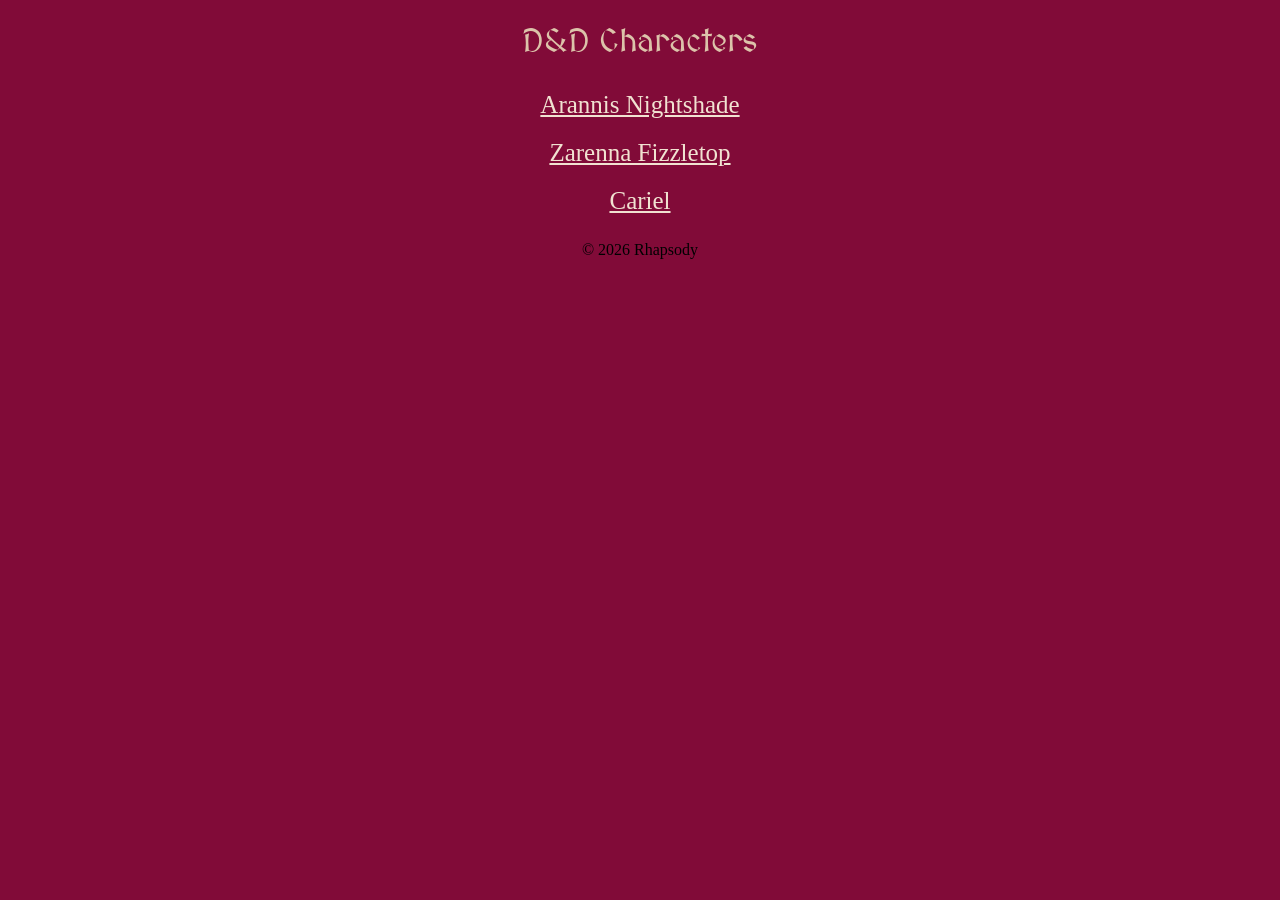
==== index.html @ 113e2ae8 "Add files via upload" ====
<!DOCTYPE html>
<html lang="en">
<head>
    <meta charset="UTF-8">
    <meta name="viewport" content="width=device-width, initial-scale=1.0">
    <link rel="stylesheet" href="./styles.css" />
    <link rel="preconnect" href="https://fonts.googleapis.com">
    <link rel="preconnect" href="https://fonts.gstatic.com" crossorigin>
    <link href="https://fonts.googleapis.com/css2?family=MedievalSharp&display=swap" rel="stylesheet">
    <title>D&D Characters</title>
</head>
<body id="index-body">
    <h1 id="index-h1">D&D Characters</h1>
    <div id="index-anchors">
        <a href="./public/arannis.html">Arannis Nightshade</a><br />
        <a href="./public/zarenna.html">Zarenna Fizzletop</a><br />
        <a href="./public/cariel.html">Cariel</a><br />
    </div>
    
    
    <footer>
    <p>© 2026 Rhapsody</p>
    </footer>
</body>
</html>
---- styles.css ----
/* Styles for index */
#index-body{
    background-color: #810B38;
    text-align: center;
    
}

#index-h1{
    color: #DCC3AA;
    font-family: "MedievalSharp", cursive;
    font-weight: 400;
    font-style: normal;
}

#index-anchors a{
    color: #F1E2D1;
    display: inline-block;
    margin: 10px;
    font-size: 25px;
}

/* Styles for Arannis */
#arannis-body{
    background-color: darkgreen;
}

/* Styles for Zarenna */
#zarenna-body{
    background-color: pink;
}

#cariel-body{
    background-color: yellow;
}
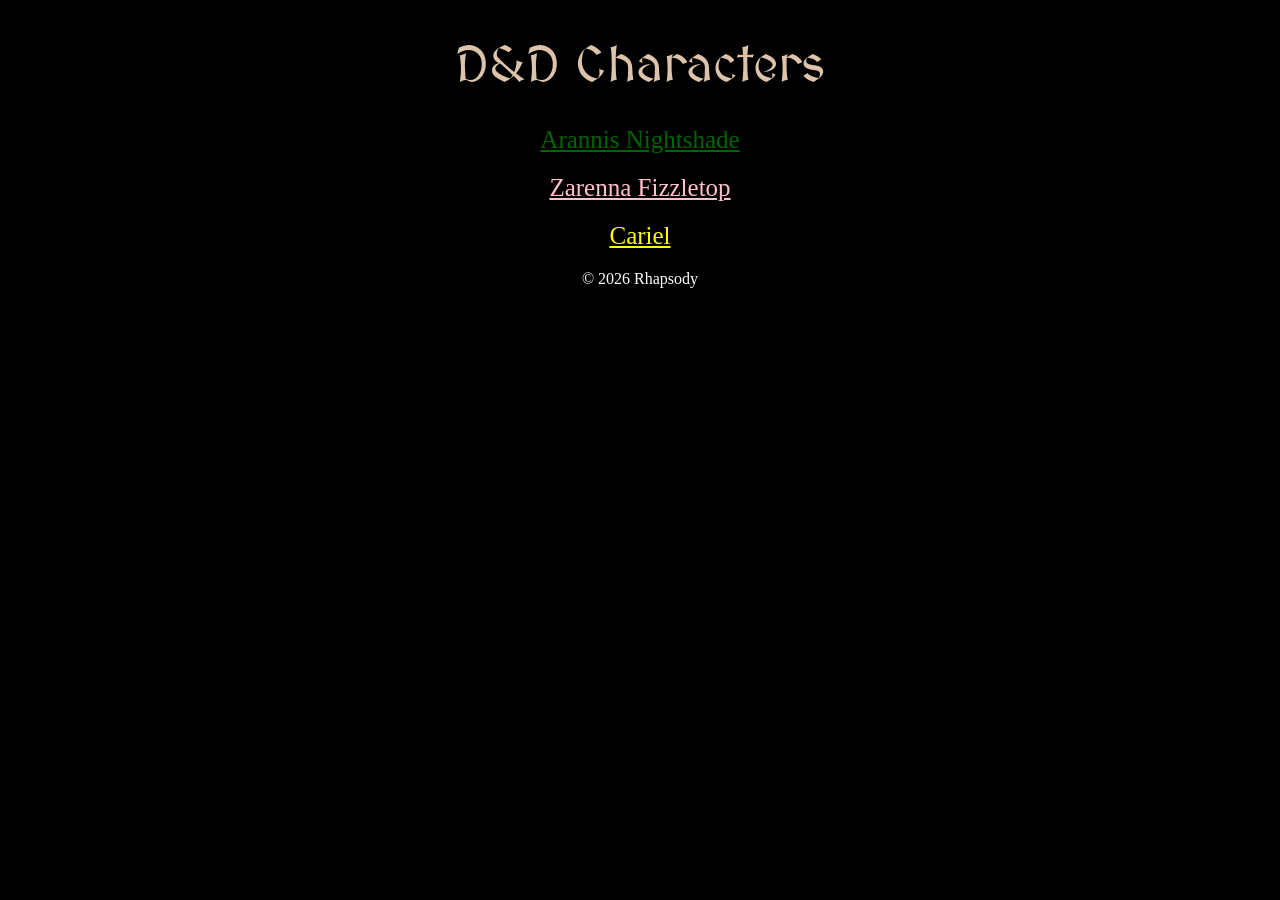
==== commit da79be3b: "Add files via upload" ====
--- a/index.html
+++ b/index.html
@@ -11,15 +11,15 @@
 </head>
 <body id="index-body">
     <h1 id="index-h1">D&D Characters</h1>
-    <div id="index-anchors">
-        <a href="./public/arannis.html">Arannis Nightshade</a><br />
-        <a href="./public/zarenna.html">Zarenna Fizzletop</a><br />
-        <a href="./public/cariel.html">Cariel</a><br />
-    </div>
+    <nav id="index-anchors">
+        <a id="anchor-arannis" href="./public/arannis.html">Arannis Nightshade</a>
+        <a id="anchor-zarenna" href="./public/zarenna.html">Zarenna Fizzletop</a>
+        <a id="anchor-cariel" href="./public/cariel.html">Cariel</a>
+    </nav>
     
     
     <footer>
-    <p>© 2026 Rhapsody</p>
+    <p style="color: white" >© 2026 Rhapsody</p>
     </footer>
 </body>
 </html>
--- a/styles.css
+++ b/styles.css
@@ -1,6 +1,6 @@
 /* Styles for index */
 #index-body{
-    background-color: #810B38;
+    background-color: #000000;
     text-align: center;
     
 }
@@ -10,18 +10,42 @@
     font-family: "MedievalSharp", cursive;
     font-weight: 400;
     font-style: normal;
+    font-size: 50px;
 }
 
 #index-anchors a{
-    color: #F1E2D1;
-    display: inline-block;
-    margin: 10px;
+    display: block;
+    margin: 20px;
     font-size: 25px;
 }
+
+#anchor-arannis {
+    color: darkgreen;
+}
+
+#anchor-zarenna {
+    color: pink;
+}
+
+#anchor-cariel {
+    color: yellow;
+}
+
 
 /* Styles for Arannis */
 #arannis-body{
     background-color: darkgreen;
+}
+
+table, th, td {
+  border: 1px solid black;
+  border-collapse: collapse;
+  padding: 5px;
+  text-align: center;
+}
+
+#arannis-body hr {
+    border-color: black;
 }
 
 /* Styles for Zarenna */
@@ -29,6 +53,7 @@
     background-color: pink;
 }
 
+/* Styles for Cariel */
 #cariel-body{
     background-color: yellow;
 }
